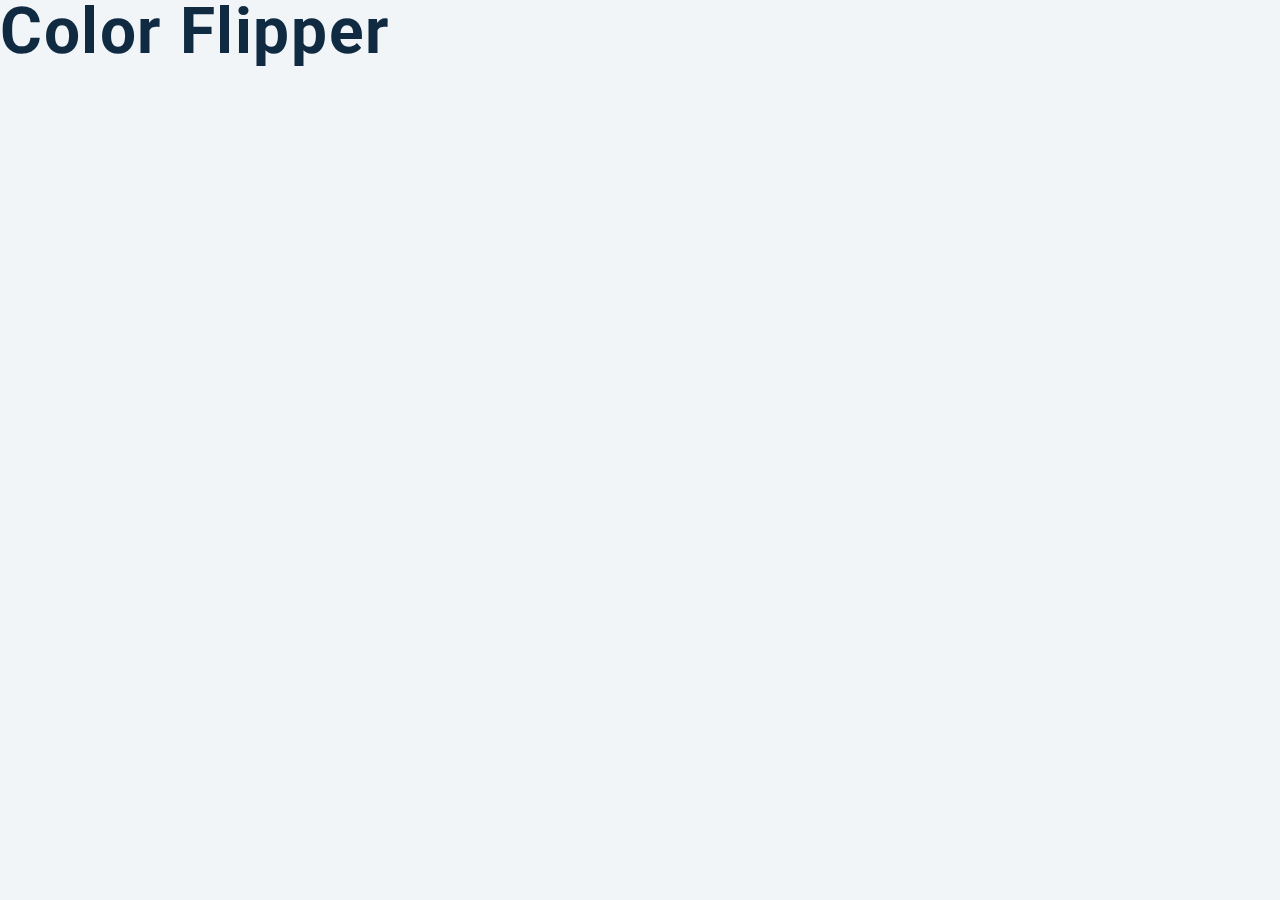
==== Color Flipper/01-color-flipper/Color flipper/index.html @ dc12d4ea "first" ====
<!DOCTYPE html>
<html lang="en">
  <head>
    <meta charset="UTF-8" />
    <meta name="viewport" content="width=device-width, initial-scale=1.0" />
    <title>Color Flipper || Simple</title>

    <!-- styles -->
    <link rel="stylesheet" href="styles.css" />
  </head>
  <body>
    <h1>color flipper</h1>
    <!-- javascript -->
    <script src="app.js"></script>
  </body>
</html>
---- Color Flipper/01-color-flipper/Color flipper/styles.css ----
/*
=============== 
Fonts
===============
*/
@import url("https://fonts.googleapis.com/css?family=Open+Sans|Roboto:400,700&display=swap");

/*
=============== 
Variables
===============
*/

:root {
  /* dark shades of primary color*/
  --clr-primary-1: hsl(205, 86%, 17%);
  --clr-primary-2: hsl(205, 77%, 27%);
  --clr-primary-3: hsl(205, 72%, 37%);
  --clr-primary-4: hsl(205, 63%, 48%);
  /* primary/main color */
  --clr-primary-5: hsl(205, 78%, 60%);
  /* lighter shades of primary color */
  --clr-primary-6: hsl(205, 89%, 70%);
  --clr-primary-7: hsl(205, 90%, 76%);
  --clr-primary-8: hsl(205, 86%, 81%);
  --clr-primary-9: hsl(205, 90%, 88%);
  --clr-primary-10: hsl(205, 100%, 96%);
  /* darkest grey - used for headings */
  --clr-grey-1: hsl(209, 61%, 16%);
  --clr-grey-2: hsl(211, 39%, 23%);
  --clr-grey-3: hsl(209, 34%, 30%);
  --clr-grey-4: hsl(209, 28%, 39%);
  /* grey used for paragraphs */
  --clr-grey-5: hsl(210, 22%, 49%);
  --clr-grey-6: hsl(209, 23%, 60%);
  --clr-grey-7: hsl(211, 27%, 70%);
  --clr-grey-8: hsl(210, 31%, 80%);
  --clr-grey-9: hsl(212, 33%, 89%);
  --clr-grey-10: hsl(210, 36%, 96%);
  --clr-white: #fff;
  --clr-red-dark: hsl(360, 67%, 44%);
  --clr-red-light: hsl(360, 71%, 66%);
  --clr-green-dark: hsl(125, 67%, 44%);
  --clr-green-light: hsl(125, 71%, 66%);
  --clr-black: #222;
  --ff-primary: "Roboto", sans-serif;
  --ff-secondary: "Open Sans", sans-serif;
  --transition: all 0.3s linear;
  --spacing: 0.1rem;
  --radius: 0.25rem;
  --light-shadow: 0 5px 15px rgba(0, 0, 0, 0.1);
  --dark-shadow: 0 5px 15px rgba(0, 0, 0, 0.2);
  --max-width: 1170px;
  --fixed-width: 620px;
}
/*
=============== 
Global Styles
===============
*/

*,
::after,
::before {
  margin: 0;
  padding: 0;
  box-sizing: border-box;
}
body {
  font-family: var(--ff-secondary);
  background: var(--clr-grey-10);
  color: var(--clr-grey-1);
  line-height: 1.5;
  font-size: 0.875rem;
}
ul {
  list-style-type: none;
}
a {
  text-decoration: none;
}
h1,
h2,
h3,
h4 {
  letter-spacing: var(--spacing);
  text-transform: capitalize;
  line-height: 1.25;
  margin-bottom: 0.75rem;
  font-family: var(--ff-primary);
}
h1 {
  font-size: 3rem;
}
h2 {
  font-size: 2rem;
}
h3 {
  font-size: 1.25rem;
}
h4 {
  font-size: 0.875rem;
}
p {
  margin-bottom: 1.25rem;
  color: var(--clr-grey-5);
}
@media screen and (min-width: 800px) {
  h1 {
    font-size: 4rem;
  }
  h2 {
    font-size: 2.5rem;
  }
  h3 {
    font-size: 1.75rem;
  }
  h4 {
    font-size: 1rem;
  }
  body {
    font-size: 1rem;
  }
  h1,
  h2,
  h3,
  h4 {
    line-height: 1;
  }
}
/*  global classes */

/* section */
.section {
  padding: 5rem 0;
}

.section-center {
  width: 90vw;
  margin: 0 auto;
  max-width: 1170px;
}
@media screen and (min-width: 992px) {
  .section-center {
    width: 95vw;
  }
}
main {
  min-height: 100vh;
  display: grid;
  place-items: center;
}

/*
=============== 
Nav
===============
*/
nav {
  background: var(--clr-white);
  height: 3rem;
  display: grid;
  align-items: center;
  box-shadow: var(--dark-shadow);
}
.nav-center {
  width: 90vw;
  max-width: var(--fixed-width);
  margin: 0 auto;
  display: flex;
  align-items: center;
  justify-content: space-between;
}
.nav-center h4 {
  margin-bottom: 0;
  color: var(--clr-primary-5);
}
.nav-links {
  display: flex;
}
nav a {
  text-transform: capitalize;
  font-weight: 700;
  font-size: 1rem;
  color: var(--clr-primary-1);
  letter-spacing: var(--spacing);
  margin-right: 1rem;
}
nav a:hover {
  color: var(--clr-primary-5);
}
/*
=============== 
Container
===============
*/
main {
  min-height: calc(100vh - 3rem);
  display: grid;
  place-items: center;
}
.container {
  text-align: center;
}
.container h2 {
  background: var(--clr-black);
  color: var(--clr-white);
  padding: 1rem;
  border-radius: var(--radius);
  margin-bottom: 2.5rem;
}
.color {
  color: var(--clr-primary-5);
}
.btn-hero {
  font-family: var(--ff-primary);
  text-transform: uppercase;
  background: transparent;
  color: var(--clr-black);
  letter-spacing: var(--spacing);
  display: inline-block;
  font-weight: 700;
  transition: var(--transition);
  border: 2px solid var(--clr-black);
  cursor: pointer;
  box-shadow: 0 1px 3px rgba(0, 0, 0, 0.2);
  border-radius: var(--radius);
  font-size: 1rem;
  padding: 0.75rem 1.25rem;
}
.btn-hero:hover {
  color: var(--clr-white);
  background: var(--clr-black);
}
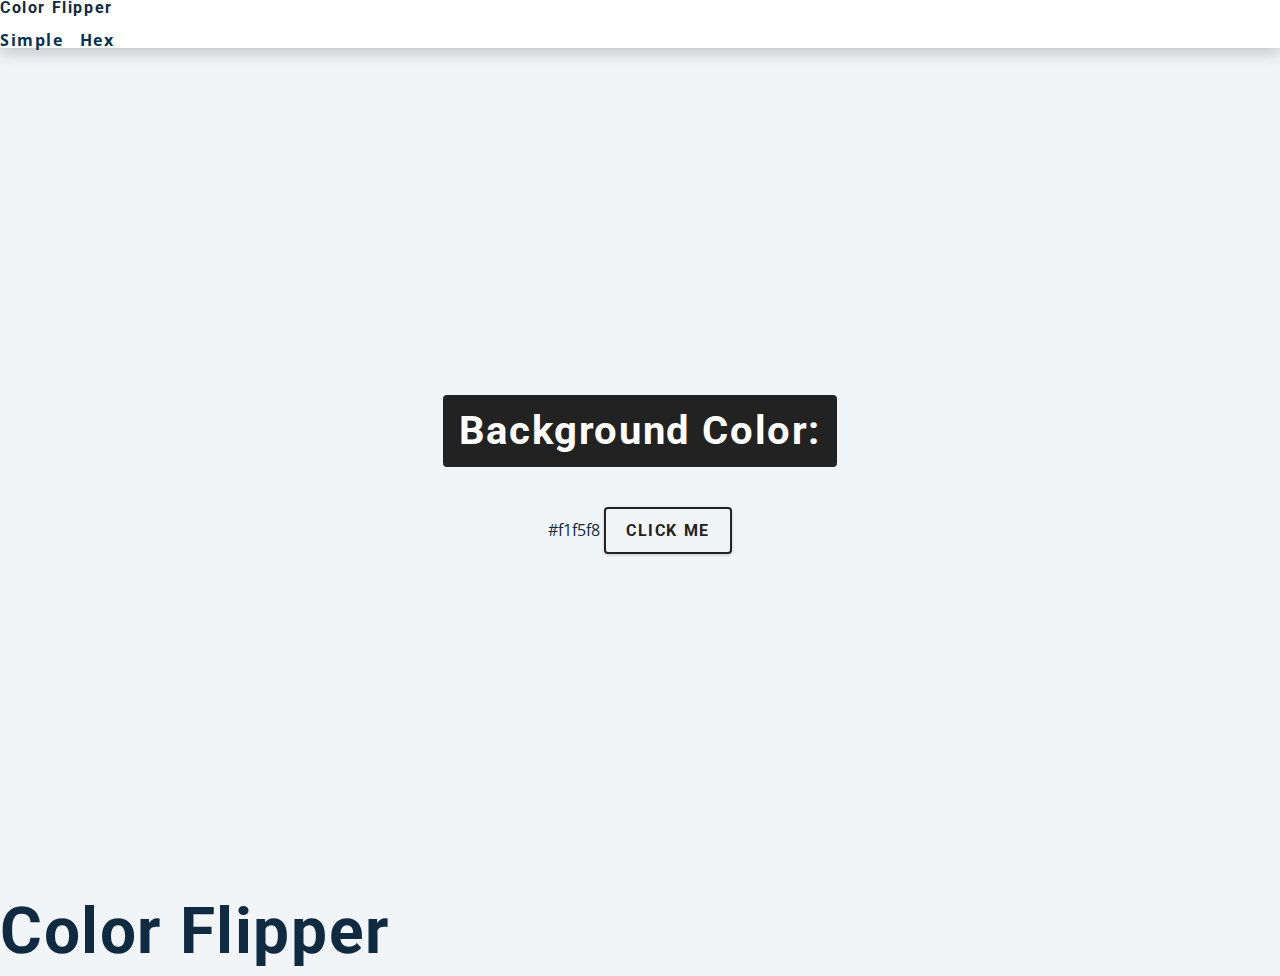
==== commit fd518618: "color flipper" ====
--- a/Color Flipper/01-color-flipper/Color flipper/index.html
+++ b/Color Flipper/01-color-flipper/Color flipper/index.html
@@ -9,6 +9,23 @@
     <link rel="stylesheet" href="styles.css" />
   </head>
   <body>
+    <nav>
+      <div class ="nav-container">
+        <h4>Color Flipper</h4>
+        <ul class= "nav-links">
+          <li><a href ="index.html">Simple</a></li>
+          <li><a href ="hex.html">Hex</a></li>
+        </ul>
+
+      </div>
+    </nav>
+    <main>
+      <div class="container">
+        <h2>Background Color:<span class ="color"></span></h2>
+          #f1f5f8
+        <button class= "btn btn-hero" id="btn">Click Me</button>
+      </div>
+    </main>
     <h1>color flipper</h1>
     <!-- javascript -->
     <script src="app.js"></script>
